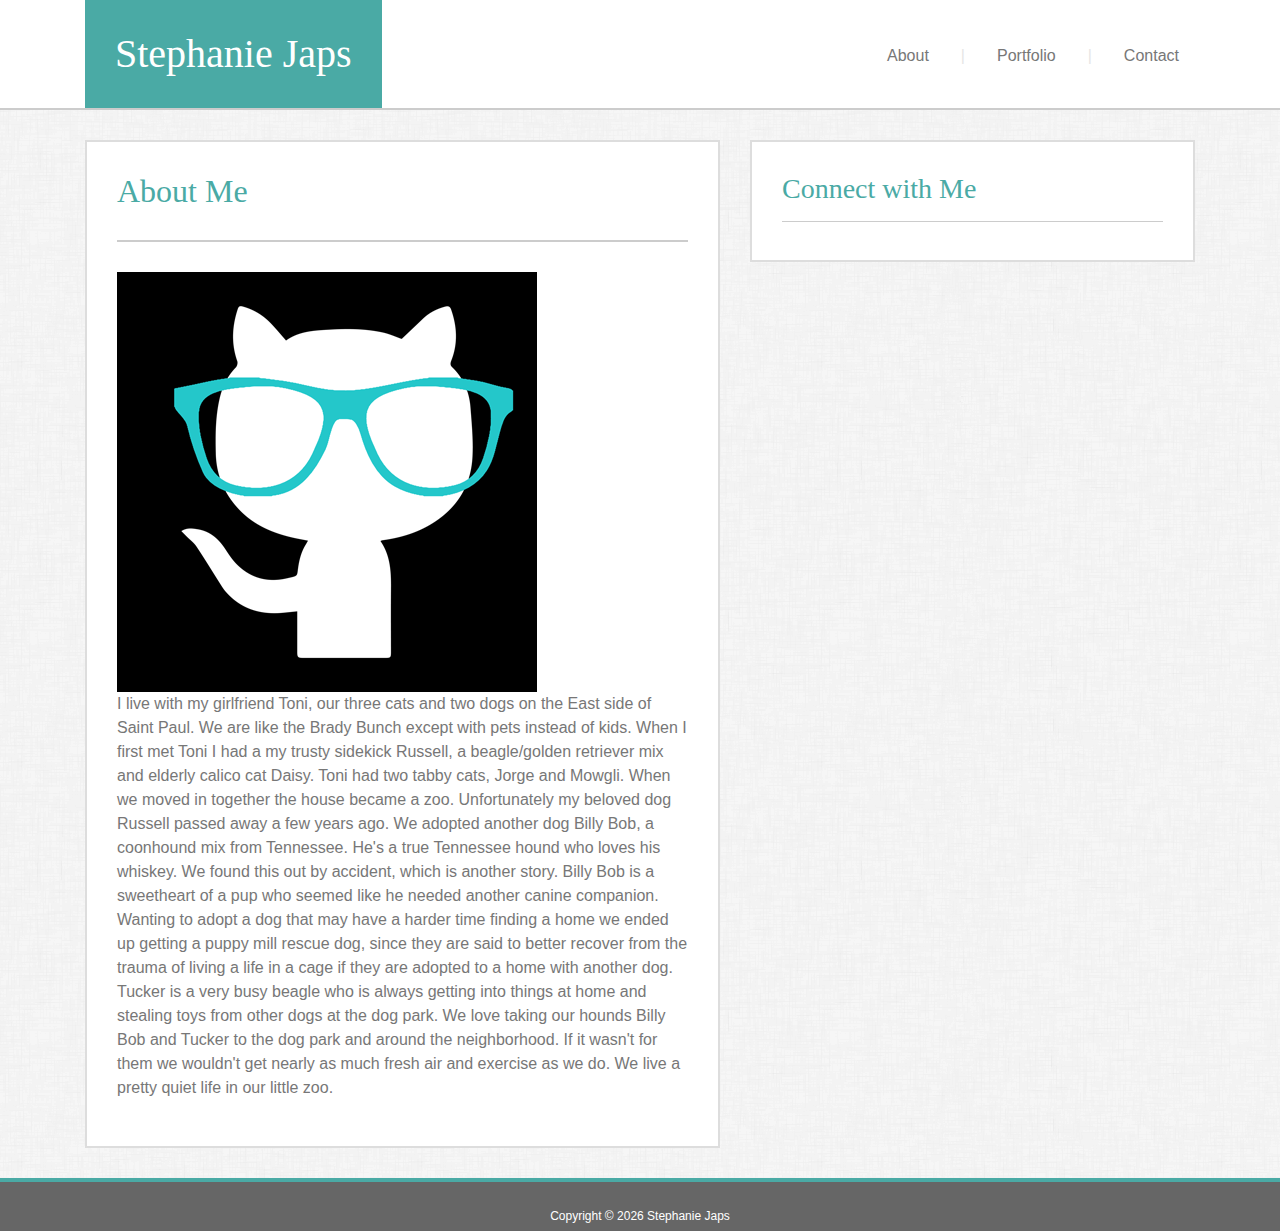
==== index.html @ c9512745 "all pages done in bootstrap" ====
<!DOCTYPE html>
<html lang="en">

<head>
    <meta charset="UTF-8">
    <meta name="viewport" content="width=device-width, initial-scale=1.0">
    <meta http-equiv="X-UA-Compatible" content="ie=edge">

    <!-- Reset CSS -->
    <link rel="stylesheet" type="text/css" href="assets/css/reset.css">

    <!-- Bootstrap CSS -->
    <link rel="stylesheet" href="https://maxcdn.bootstrapcdn.com/bootstrap/4.0.0/css/bootstrap.min.css" integrity="sha384-Gn5384xqQ1aoWXA+058RXPxPg6fy4IWvTNh0E263XmFcJlSAwiGgFAW/dAiS6JXm"
        crossorigin="anonymous">

    <!-- Custom CSS -->
    <link rel="stylesheet" type="text/css" href="assets/css/style.css">

    <!-- Glyph Fonts -->
    <link rel="stylesheet" href="https://maxcdn.bootstrapcdn.com/font-awesome/4.7.0/css/font-awesome.min.css">

    <!-- Note: These are the widths for the media queries -->
    <!-- 980 -->
    <!-- 768 -->
    <!-- 640 -->


    <title>Stephanie Japs | About</title>
</head>

<body>

    <header>
        <div class="container">
            <h1 id="header-title">
                Stephanie Japs
            </h1>
            <nav class="float-right">
                <ul class="nav">
                    <li class="nav-item">
                        <a class="nav-link active" href="index.html">About</a>
                    </li>
                    <li class="nav-item">
                        <a class="nav-link" href="portfolio.html">Portfolio</a>
                    </li>
                    <li class="nav-item">
                        <a class="nav-link" href="contact.html">Contact</a>
                    </li>
                </ul>
            </nav>
        </div>
    </header>

    <div id="content-wrapper">

        <div class="container">
            <div class="row">
                <div class="col-7">
                    <section>
                        <h2 class="content-title">
                            About Me
                        </h2>

                        <img class="bioimage" alt="Stephanie Japs" src="assets/imgs/about-self_portrait_github.png">

                        <p>
                            I live with my girlfriend Toni, our three cats and two dogs on the East side of Saint Paul. We are like the Brady Bunch except
                            with pets instead of kids. When I first met Toni I had a my trusty sidekick Russell, a beagle/golden
                            retriever mix and elderly calico cat Daisy. Toni had two tabby cats, Jorge and Mowgli. When we
                            moved in together the house became a zoo. Unfortunately my beloved dog Russell passed away a
                            few years ago. We adopted another dog Billy Bob, a coonhound mix from Tennessee. He's a true
                            Tennessee hound who loves his whiskey. We found this out by accident, which is another story.
                            Billy Bob is a sweetheart of a pup who seemed like he needed another canine companion. Wanting
                            to adopt a dog that may have a harder time finding a home we ended up getting a puppy mill rescue
                            dog, since they are said to better recover from the trauma of living a life in a cage if they
                            are adopted to a home with another dog. Tucker is a very busy beagle who is always getting into
                            things at home and stealing toys from other dogs at the dog park. We love taking our hounds Billy
                            Bob and Tucker to the dog park and around the neighborhood. If it wasn't for them we wouldn't
                            get nearly as much fresh air and exercise as we do. We live a pretty quiet life in our little
                            zoo.
                        </p>


                    </section>

                </div>
                <div class="col">
                    <section>
                        <h3 class="content-title">
                            Connect with Me
                        </h3>

                        <!-- github -->

                        <!-- linkedin -->

                        <!-- stackoverflow -->

                    </section>
                </div>
            </div>
        </div>

    </div>



    <footer>
        <div id="footer-content" class="container">
            Copyright &copy;
            <script type="text/javascript">
                document.write(new Date().getFullYear());
            </script>
            Stephanie Japs
        </div>
    </footer>











    <!-- jQuery, javascript file for the Bootstrap's javascript file to function -->
    <script src="https://code.jquery.com/jquery-3.3.1.min.js" integrity="sha256-FgpCb/KJQlLNfOu91ta32o/NMZxltwRo8QtmkMRdAu8="
        crossorigin="anonymous"></script>

    <!-- Bootstrap JavaScript  -->
    <script src="https://maxcdn.bootstrapcdn.com/bootstrap/4.0.0/js/bootstrap.min.js" integrity="sha384-JZR6Spejh4U02d8jOt6vLEHfe/JQGiRRSQQxSfFWpi1MquVdAyjUar5+76PVCmYl"
        crossorigin="anonymous"></script>

</body>

</html>
---- assets/css/style.css ----
html,
body {
    height: 100%;
}

body {
    background-color: #f0f0f0;
    background-image: url("../imgs/bg-dust_scratches.png");
    box-sizing: content-box;
    color: #777;
    font-family: 'Arial', 'Helvetica Neue', Helvetica, sans-serif;
    display: flex;
    flex-direction: column;
}

a,
a:active,
a:link,
a:visited {
    color: #777;
    text-decoration: none;
}

a:hover {
    color: #7F0000;
    text-decoration: none;
}

/* CLEAR FIX */

/* ::  more widely adopted for pseudo elements because it provides support for IE8 */

.clear-fix::after {
    content: "";
    display: block;
    clear: both;
}

/* HEADING TAGS */

h1,
h2,
h3,
h4,
h5,
h6 {
    font-family: 'Georgia', Times, Times New Roman, serif;
}

/* IMAGES */

img {
    max-width: 100%;
    display: block;
}

/* FORM */
button {
    padding: 20px 50px;
    background: #4aaaa5;
    color: #fff;
    font-size: 18px;
}
/* label {
    display: block;
}
input {
    border: 1px solid #a3a8ac;
    display: block;
    line-height: 1.4;
    margin: 0 0 20px 0;
    padding: 5px;
    width: 99%;
   
}
input.message {
    height: 200px;
}
 */
button {
    /* padding: 20px 50px; */
    background: #4aaaa5;
    color: #fff;
    /* font-size: 18px; */
}
button:hover {
    background-color: #7F0000;
    cursor: pointer;
}

/* HEADER */

header {
    background: #fff;
    border-bottom: 2px #ccc solid;
}

/* header {
    background: #fff;
}
#header-wrapper {
    border-bottom: 2px #ccc solid;
} */

/* #header-content {
    margin: 0 auto;
    width: 960px;
} */

h1#header-title {
    background: #4aaaa5;
    color: #fff;
    display: inline-block;
    margin: 0;
    padding: 30px;
}

/* NAVIGATION */
nav {
    margin: 36px 0 0;
}
.nav > li > a:before {
    /* border-right: 1px solid #000000; */
    color: rgb(230, 230, 230);
    content: "|";
    padding: 0 2rem 0 0;
}

.nav > li:first-of-type > a:before {
    display: none;
}
/* nav {
    float: right;
    margin: 40px 0;
    text-align: right;
}
nav div {
    display: inline-block;
}
nav .link {
    padding: 10px;
}
nav .separator {
    color: rgb(230, 230, 230);
} */

/* CONTENT */

#content-wrapper {
    flex: 1 0 auto;
}

section {
    background: #fff;
    border: 2px solid #ddd;
    margin: 30px auto;
    /* min-height: 380px; */
    padding: 30px;
}

/* #content {
    background: #fff;
    border: 2px solid #ddd;
    margin: 30px auto;
    min-height: 380px;
    padding: 30px;
    width: 960px;
} */

h2.content-title {
    color: #4aaaa5;
    border: solid #ccc;
    border-width: 0 0 2px 0;
    margin-bottom: 30px;
    padding-bottom: 30px;
}

h3.content-title {
    color: #4aaaa5;
    border: solid #ccc;
    border-width: 0 0 1px 0;
    padding-bottom: 15px;
}

/* 
.bioimage {
    float: left;
    height: auto;
    padding: 0 20px 20px 0;
    width: 250px;
} */

/* section {
    line-height: 2em;
} */

/* PORTFOLIO */

 .portfolio-card {
    background: gray;
    display: inline-block;
    height: auto;
    margin: 0 30px 30px 0;
    position: relative;
    width: 100%;
    background-repeat: no-repeat;
    background-size: 300px 180px; 
}
.portfolio-card-title {
    background: #4aaaa5;
    bottom: 20px;
    color: #fff;   
    line-height: 3;
    position: absolute;
    text-align: center;
    width: 100%;
}
/* .portfolio-card-bg-hangman {
    background-image: url("../imgs/portfolio-hangman.jpg");
}
.portfolio-card-bg-rpg {
    background-image: url("../imgs/portfolio-rpg.jpg");
}

.portfolio-card-bg-trivia {
    background-image: url("../imgs/portfolio-trivia.jpg");
}
.portfolio-card-bg-rutgers {
    background-image: url("../imgs/portfolio-rutgers.jpg");

}
.portfolio-card-bg-rock {
    background-image: url("../imgs/portfolio-rock.jpg");

}  */

/* FOOTER */

footer {
    background: #666;
    border: solid #4aaaa5;
    border-width: 4px 0 0 0;
    /* width: 100%; */
    flex-shrink: 0;
}

#footer-content {
    background: #666;
    color: #fff;
    font-size: 12px;
    line-height: 2.4;
    margin: 20px auto 0;
    text-align: center;
    width: 960px;
}
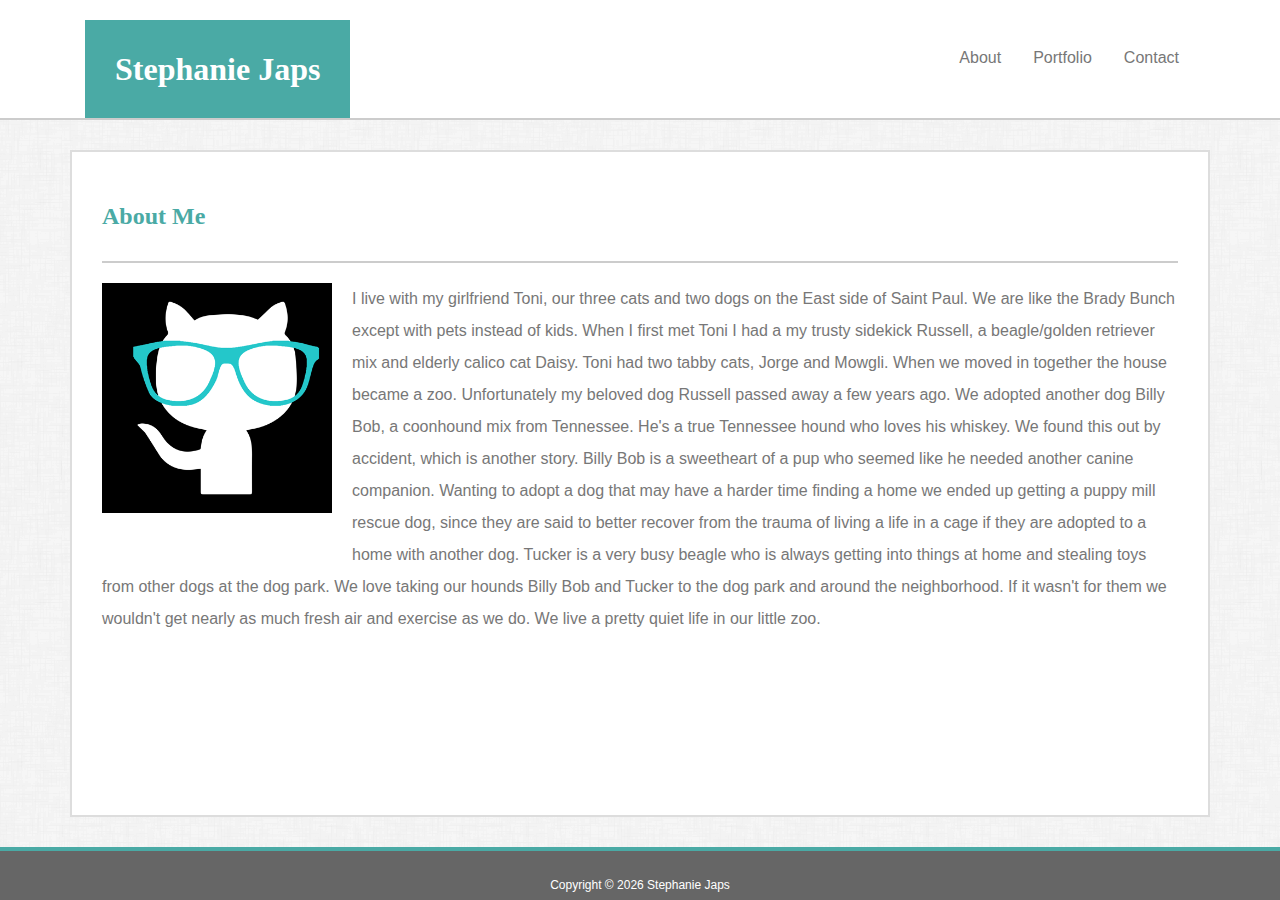
==== commit 9b8f3445: "all done" ====
--- a/index.html
+++ b/index.html
@@ -1,117 +1,108 @@
 <!DOCTYPE html>
-<html lang="en">
+<html>
 
 <head>
+
     <meta charset="UTF-8">
     <meta name="viewport" content="width=device-width, initial-scale=1.0">
     <meta http-equiv="X-UA-Compatible" content="ie=edge">
 
-    <!-- Reset CSS -->
+    <title>Stephanie Japs | About</title>
+
     <link rel="stylesheet" type="text/css" href="assets/css/reset.css">
 
     <!-- Bootstrap CSS -->
     <link rel="stylesheet" href="https://maxcdn.bootstrapcdn.com/bootstrap/4.0.0/css/bootstrap.min.css" integrity="sha384-Gn5384xqQ1aoWXA+058RXPxPg6fy4IWvTNh0E263XmFcJlSAwiGgFAW/dAiS6JXm"
         crossorigin="anonymous">
 
-    <!-- Custom CSS -->
-    <link rel="stylesheet" type="text/css" href="assets/css/style.css">
+    <link rel="stylesheet" type="text/css" href="assets/css/style.css?v=2">
 
-    <!-- Glyph Fonts -->
-    <link rel="stylesheet" href="https://maxcdn.bootstrapcdn.com/font-awesome/4.7.0/css/font-awesome.min.css">
-
-    <!-- Note: These are the widths for the media queries -->
-    <!-- 980 -->
-    <!-- 768 -->
-    <!-- 640 -->
-
-
-    <title>Stephanie Japs | About</title>
 </head>
 
 <body>
 
     <header>
-        <div class="container">
-            <h1 id="header-title">
-                Stephanie Japs
-            </h1>
-            <nav class="float-right">
-                <ul class="nav">
-                    <li class="nav-item">
-                        <a class="nav-link active" href="index.html">About</a>
-                    </li>
-                    <li class="nav-item">
-                        <a class="nav-link" href="portfolio.html">Portfolio</a>
-                    </li>
-                    <li class="nav-item">
-                        <a class="nav-link" href="contact.html">Contact</a>
-                    </li>
-                </ul>
-            </nav>
+        <div id="header-wrapper" class="container">
+            <div class="row">
+                <div class="col-12 col-md-6 ">
+                    <h1 id="header-title">
+                        Stephanie Japs
+                    </h1>
+                </div>
+                <div class="col-12 col-md-6">
+                    <!-- BOOTSTRAP NAV -->
+                    <nav>
+                        <ul class="nav justify-content-center">
+                            <li class="nav-item">
+                                <a class="nav-link" href="index.html">About</a>
+                            </li>
+                            <li class="nav-item">
+                                <a class="nav-link" href="portfolio.html">Portfolio</a>
+                            </li>
+                            <li class="nav-item">
+                                <a class="nav-link" href="contact.html">Contact</a>
+                            </li>
+
+                        </ul>
+                    </nav>
+
+                </div>
+            </div>
         </div>
     </header>
 
-    <div id="content-wrapper">
-
-        <div class="container">
-            <div class="row">
-                <div class="col-7">
-                    <section>
-                        <h2 class="content-title">
-                            About Me
-                        </h2>
-
-                        <img class="bioimage" alt="Stephanie Japs" src="assets/imgs/about-self_portrait_github.png">
-
-                        <p>
-                            I live with my girlfriend Toni, our three cats and two dogs on the East side of Saint Paul. We are like the Brady Bunch except
-                            with pets instead of kids. When I first met Toni I had a my trusty sidekick Russell, a beagle/golden
-                            retriever mix and elderly calico cat Daisy. Toni had two tabby cats, Jorge and Mowgli. When we
-                            moved in together the house became a zoo. Unfortunately my beloved dog Russell passed away a
-                            few years ago. We adopted another dog Billy Bob, a coonhound mix from Tennessee. He's a true
-                            Tennessee hound who loves his whiskey. We found this out by accident, which is another story.
-                            Billy Bob is a sweetheart of a pup who seemed like he needed another canine companion. Wanting
-                            to adopt a dog that may have a harder time finding a home we ended up getting a puppy mill rescue
-                            dog, since they are said to better recover from the trauma of living a life in a cage if they
-                            are adopted to a home with another dog. Tucker is a very busy beagle who is always getting into
-                            things at home and stealing toys from other dogs at the dog park. We love taking our hounds Billy
-                            Bob and Tucker to the dog park and around the neighborhood. If it wasn't for them we wouldn't
-                            get nearly as much fresh air and exercise as we do. We live a pretty quiet life in our little
-                            zoo.
-                        </p>
 
 
-                    </section>
-
-                </div>
-                <div class="col">
-                    <section>
-                        <h3 class="content-title">
-                            Connect with Me
-                        </h3>
-
-                        <!-- github -->
-
-                        <!-- linkedin -->
-
-                        <!-- stackoverflow -->
-
-                    </section>
-                </div>
+    <section id="content" class="container">
+        <div class="row">
+            <div class="col-12">
+                <h2 class="content-title">
+                    About Me
+                </h2>
             </div>
         </div>
+        <div class="row">
+            <div class="col-12">
+                <img class="bioimage" alt="Stephanie Japs" src="assets/images/about-self_portrait_github.png">
 
-    </div>
+                <p>
+                    I live with my girlfriend Toni, our three cats and two dogs on the East side of Saint Paul. We are like the Brady Bunch except
+                    with pets instead of kids. When I first met Toni I had a my trusty sidekick Russell, a beagle/golden
+                    retriever mix and elderly calico cat Daisy. Toni had two tabby cats, Jorge and Mowgli. When we moved
+                    in together the house became a zoo. Unfortunately my beloved dog Russell passed away a few years ago.
+                    We adopted another dog Billy Bob, a coonhound mix from Tennessee. He's a true Tennessee hound who loves
+                    his whiskey. We found this out by accident, which is another story. Billy Bob is a sweetheart of a pup
+                    who seemed like he needed another canine companion. Wanting to adopt a dog that may have a harder time
+                    finding a home we ended up getting a puppy mill rescue dog, since they are said to better recover from
+                    the trauma of living a life in a cage if they are adopted to a home with another dog. Tucker is a very
+                    busy beagle who is always getting into things at home and stealing toys from other dogs at the dog park.
+                    We love taking our hounds Billy Bob and Tucker to the dog park and around the neighborhood. If it wasn't
+                    for them we wouldn't get nearly as much fresh air and exercise as we do. We live a pretty quiet life
+                    in our little zoo.
+                </p>
+
+
+
+            </div>
+
+        </div>
+    </section>
+
+
 
 
 
     <footer>
-        <div id="footer-content" class="container">
-            Copyright &copy;
-            <script type="text/javascript">
-                document.write(new Date().getFullYear());
-            </script>
-            Stephanie Japs
+        <div class="row">
+            <div class="col-12">
+                <div id="footer-content" class="container">
+                    Copyright &copy;
+                    <script type="text/javascript">
+                        document.write(new Date().getFullYear());
+                    </script>
+                    Stephanie Japs
+                </div>
+            </div>
         </div>
     </footer>
 
--- a/assets/css/style.css
+++ b/assets/css/style.css
@@ -1,35 +1,37 @@
-html,
-body {
+* {
+    box-sizing: border-box;
+}
+html, body {
     height: 100%;
-}
+  }
 
 body {
     background-color: #f0f0f0;
-    background-image: url("../imgs/bg-dust_scratches.png");
+    background-image:url("../images/bg-dust_scratches.png");  
     box-sizing: content-box;
     color: #777;
     font-family: 'Arial', 'Helvetica Neue', Helvetica, sans-serif;
+    margin: 0;
+
     display: flex;
     flex-direction: column;
 }
-
-a,
-a:active,
-a:link,
-a:visited {
+a, a:active, a:link, a:visited {
     color: #777;
     text-decoration: none;
 }
-
 a:hover {
     color: #7F0000;
     text-decoration: none;
 }
 
+img {
+    display: block;
+    max-width: 100%;
+}
+
 /* CLEAR FIX */
-
 /* ::  more widely adopted for pseudo elements because it provides support for IE8 */
-
 .clear-fix::after {
     content: "";
     display: block;
@@ -37,175 +39,110 @@
 }
 
 /* HEADING TAGS */
-
-h1,
-h2,
-h3,
-h4,
-h5,
-h6 {
+h1, h2, h3, h4, h5, h6 {
     font-family: 'Georgia', Times, Times New Roman, serif;
 }
 
-/* IMAGES */
-
-img {
-    max-width: 100%;
-    display: block;
+/* FORM */
+.btn-primary {
+    color: #fff;
+    background-color: #4aaaa5;
+    border-color: #4aaaa5;
 }
 
-/* FORM */
-button {
-    padding: 20px 50px;
-    background: #4aaaa5;
-    color: #fff;
-    font-size: 18px;
-}
-/* label {
-    display: block;
-}
-input {
-    border: 1px solid #a3a8ac;
-    display: block;
-    line-height: 1.4;
-    margin: 0 0 20px 0;
-    padding: 5px;
-    width: 99%;
-   
-}
-input.message {
-    height: 200px;
-}
- */
-button {
-    /* padding: 20px 50px; */
-    background: #4aaaa5;
-    color: #fff;
-    /* font-size: 18px; */
-}
-button:hover {
+.btn-primary:hover {
     background-color: #7F0000;
+    border-color: #7F0000;
     cursor: pointer;
 }
 
 /* HEADER */
+@media screen and (max-width: 768px) {
+    #header-wrapper.container {
+        padding-left:0;
+        padding-right: 0;
+    }
+}
 
 header {
     background: #fff;
     border-bottom: 2px #ccc solid;
 }
 
-/* header {
-    background: #fff;
-}
-#header-wrapper {
-    border-bottom: 2px #ccc solid;
-} */
-
-/* #header-content {
-    margin: 0 auto;
-    width: 960px;
-} */
 
 h1#header-title {
     background: #4aaaa5;
     color: #fff;
-    display: inline-block;
-    margin: 0;
-    padding: 30px;
+    font-size: 32px;
+    font-weight: bold;
+    padding: 30px; 
+    text-align: center;
+    
+}
+@media screen and (min-width: 768px) {
+    h1#header-title {
+        display: inline-block;
+        margin: 20px 0 0 0;       
+    }
 }
 
 /* NAVIGATION */
-nav {
-    margin: 36px 0 0;
-}
-.nav > li > a:before {
-    /* border-right: 1px solid #000000; */
-    color: rgb(230, 230, 230);
-    content: "|";
-    padding: 0 2rem 0 0;
+@media screen and (min-width: 768px) {
+    nav {
+        float: right;
+        margin: 38px 0;
+        text-align: right;
+    }
 }
 
-.nav > li:first-of-type > a:before {
-    display: none;
-}
-/* nav {
-    float: right;
-    margin: 40px 0;
-    text-align: right;
-}
-nav div {
-    display: inline-block;
-}
-nav .link {
-    padding: 10px;
-}
-nav .separator {
-    color: rgb(230, 230, 230);
-} */
 
 /* CONTENT */
-
 #content-wrapper {
     flex: 1 0 auto;
 }
-
-section {
+#content {
     background: #fff;
     border: 2px solid #ddd;
-    margin: 30px auto;
-    /* min-height: 380px; */
+    margin-top: 30px;
+    margin-bottom: 30px;
     padding: 30px;
+
+    flex: 1 0 auto;
 }
-
-/* #content {
-    background: #fff;
-    border: 2px solid #ddd;
-    margin: 30px auto;
-    min-height: 380px;
-    padding: 30px;
-    width: 960px;
-} */
-
 h2.content-title {
     color: #4aaaa5;
     border: solid #ccc;
     border-width: 0 0 2px 0;
-    margin-bottom: 30px;
-    padding-bottom: 30px;
+    font-size: 24px;
+    font-weight: bold;
+    margin: 20px 0;
+    padding-bottom: 30px;   
 }
 
-h3.content-title {
-    color: #4aaaa5;
-    border: solid #ccc;
-    border-width: 0 0 1px 0;
-    padding-bottom: 15px;
+.bioimage {
+    display: block;
+    margin: 0 auto 30px;
+    text-align: center;
+}
+@media screen and (min-width: 768px) {
+    .bioimage {
+        display: inline-block;
+        float: left;
+        height: auto;
+        padding: 0 20px 20px 0;
+        width: 250px;
+    }
 }
 
-/* 
-.bioimage {
-    float: left;
-    height: auto;
-    padding: 0 20px 20px 0;
-    width: 250px;
-} */
-
-/* section {
+section {
     line-height: 2em;
-} */
+}
 
 /* PORTFOLIO */
+.portfolio-card {
+    margin-bottom: 30px;
+}
 
- .portfolio-card {
-    background: gray;
-    display: inline-block;
-    height: auto;
-    margin: 0 30px 30px 0;
-    position: relative;
-    width: 100%;
-    background-repeat: no-repeat;
-    background-size: 300px 180px; 
-}
 .portfolio-card-title {
     background: #4aaaa5;
     bottom: 20px;
@@ -215,35 +152,35 @@
     text-align: center;
     width: 100%;
 }
-/* .portfolio-card-bg-hangman {
-    background-image: url("../imgs/portfolio-hangman.jpg");
+.portfolio-card-bg-hangman {
+    background-image: url("../images/portfolio-hangman.jpg");
 }
 .portfolio-card-bg-rpg {
-    background-image: url("../imgs/portfolio-rpg.jpg");
+    background-image: url("../images/portfolio-rpg.jpg");
 }
 
 .portfolio-card-bg-trivia {
-    background-image: url("../imgs/portfolio-trivia.jpg");
+    background-image: url("../images/portfolio-trivia.jpg");
 }
 .portfolio-card-bg-rutgers {
-    background-image: url("../imgs/portfolio-rutgers.jpg");
+    background-image: url("../images/portfolio-rutgers.jpg");
 
 }
 .portfolio-card-bg-rock {
-    background-image: url("../imgs/portfolio-rock.jpg");
+    background-image: url("../images/portfolio-rock.jpg");
 
-}  */
+}
+
 
 /* FOOTER */
-
 footer {
     background: #666;
-    border: solid #4aaaa5;
+    border:  solid #4aaaa5;
     border-width: 4px 0 0 0;
-    /* width: 100%; */
+    width: 100%;
+
     flex-shrink: 0;
 }
-
 #footer-content {
     background: #666;
     color: #fff;
